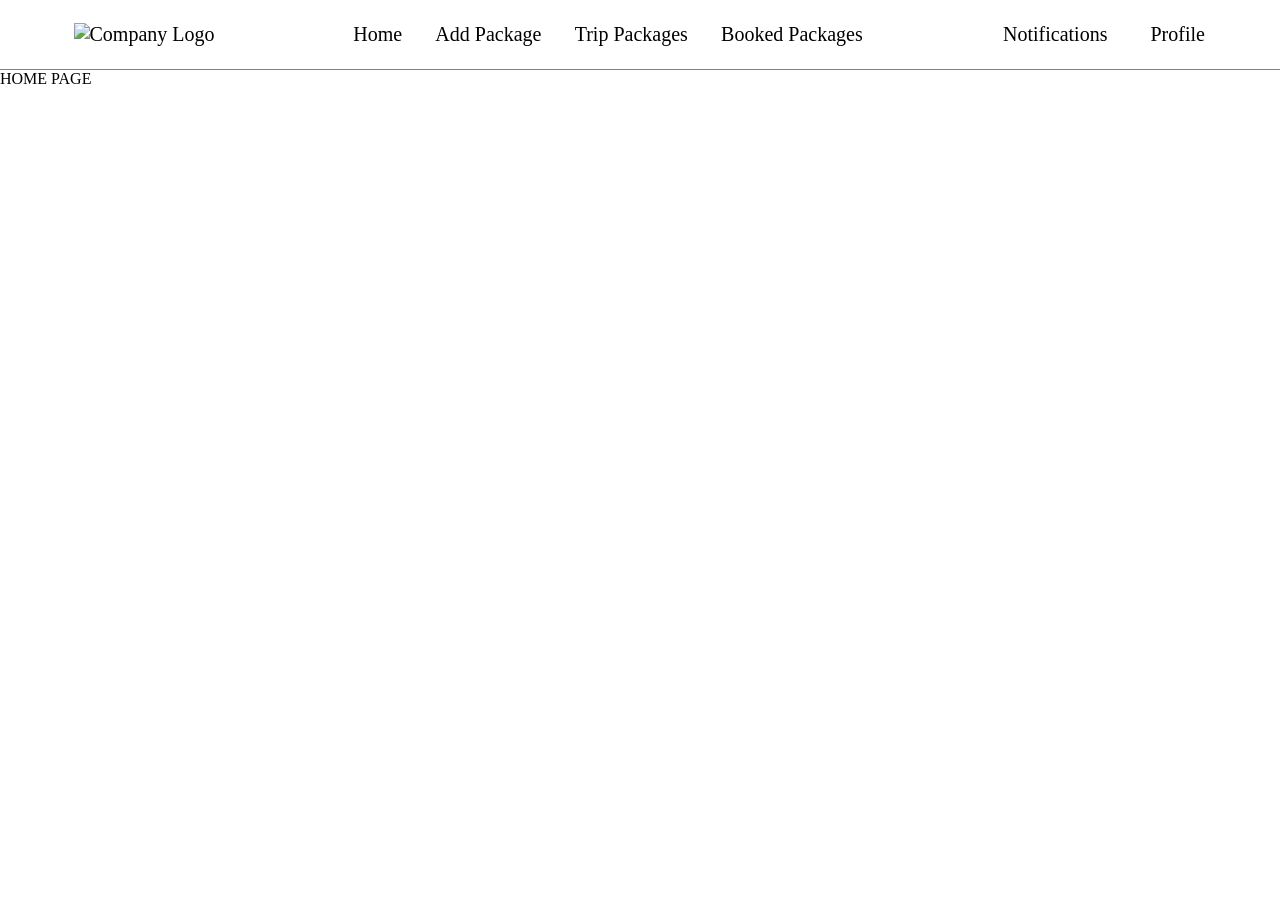
==== homepage/index.html @ 96818b07 "navbar" ====
<!doctype html>
<html lang="en">
  <head>
    <meta charset="UTF-8" />
    <meta name="viewport" content="width=device-width, initial-scale=1.0" />
    <title>Document</title>
    <link rel="stylesheet" href="./index.css" />
    <link rel="stylesheet" href="../navbar/navbar.css" />
  </head>
  <body>
    <main>
      <nav id="nav_container"></nav>
      <section>HOME PAGE</section>
    </main>
    <script src="./index.js"></script>
    <script src="../navbar/navbar.js"></script>
  </body>
</html>
---- navbar/navbar.css ----
* {
  margin: 0;
  padding: 0;
  box-sizing: border-box;
}

nav {
  display: grid;
  grid-template-columns: 1fr 2fr 1fr;
  height: 70px;
  border-bottom: 1px solid gray;
}
nav article {
  display: flex;
  align-items: center;
}
nav ul {
  display: flex;
  align-items: center;
  justify-content: space-evenly;
  width: 90%;
  list-style: none;
}

nav a {
  color: black;
  font-size: 20px;
  font-weight: 500;
  text-decoration: none;
}
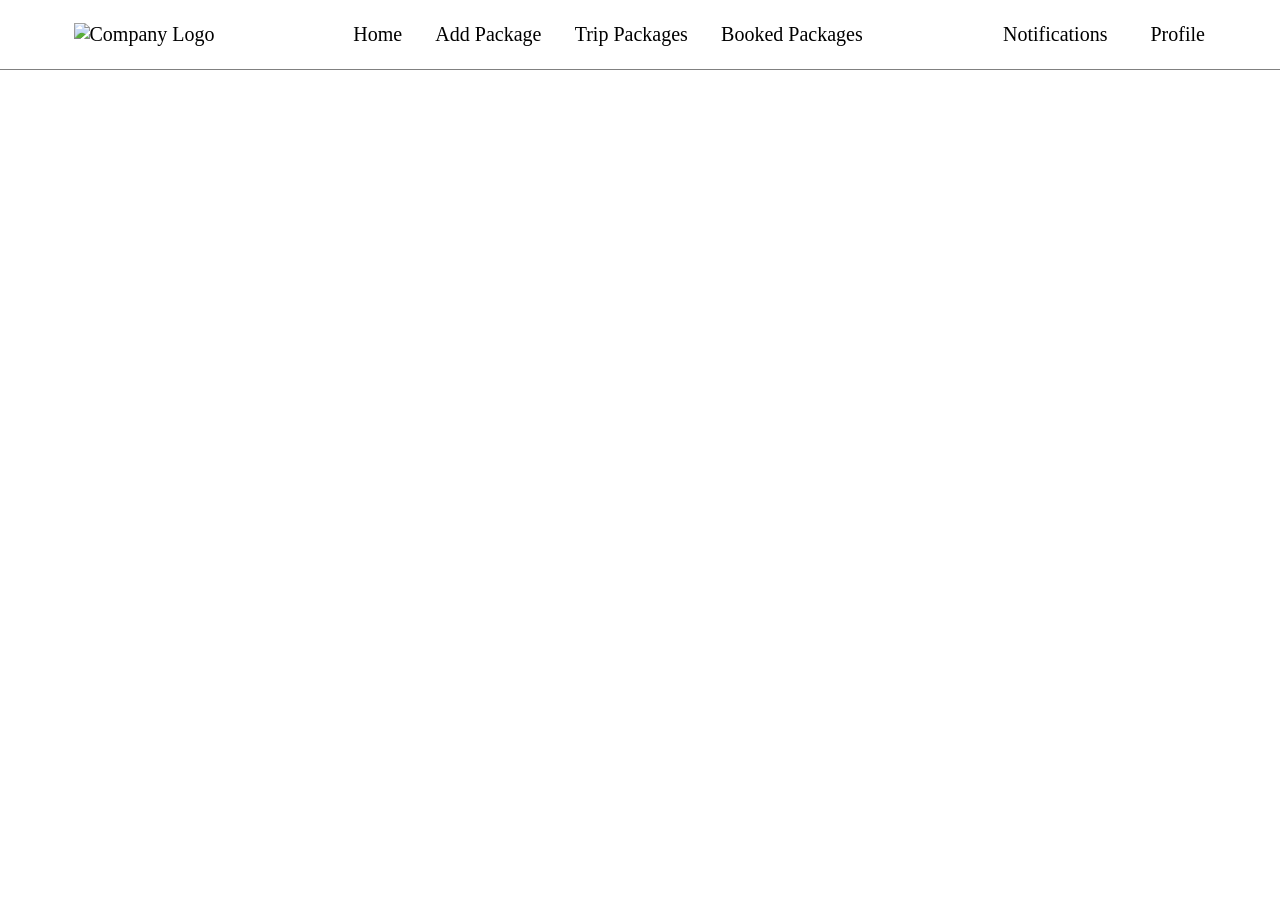
==== commit 28274b09: "Add Package" ====
--- a/homepage/index.html
+++ b/homepage/index.html
@@ -10,7 +10,7 @@
   <body>
     <main>
       <nav id="nav_container"></nav>
-      <section>HOME PAGE</section>
+      <section id="displayPackages"></section>
     </main>
     <script src="./index.js"></script>
     <script src="../navbar/navbar.js"></script>
--- a/homepage/index.css
+++ b/homepage/index.css
@@ -0,0 +1,39 @@
+#displayPackages {
+  display: flex;
+  align-items: center;
+  justify-content: space-evenly;
+  flex-wrap: wrap;
+  padding: 20px;
+}
+
+#packageContainer {
+  height: 400px;
+  width: 400px;
+  border: solid gray;
+  padding: 10px;
+  display: flex;
+  align-items: start;
+  justify-content: space-evenly;
+  flex-direction: column;
+  border-radius: 20px;
+  figure {
+    height: 50%;
+    width: 100%;
+    img {
+      height: 100%;
+      width: 100%;
+      border-radius: 20px;
+    }
+  }
+
+  p,
+  button {
+    font-size: 20px;
+    font-weight: 500;
+  }
+  button {
+    width: 100%;
+    padding: 10px 0;
+    border-radius: 20px;
+  }
+}
